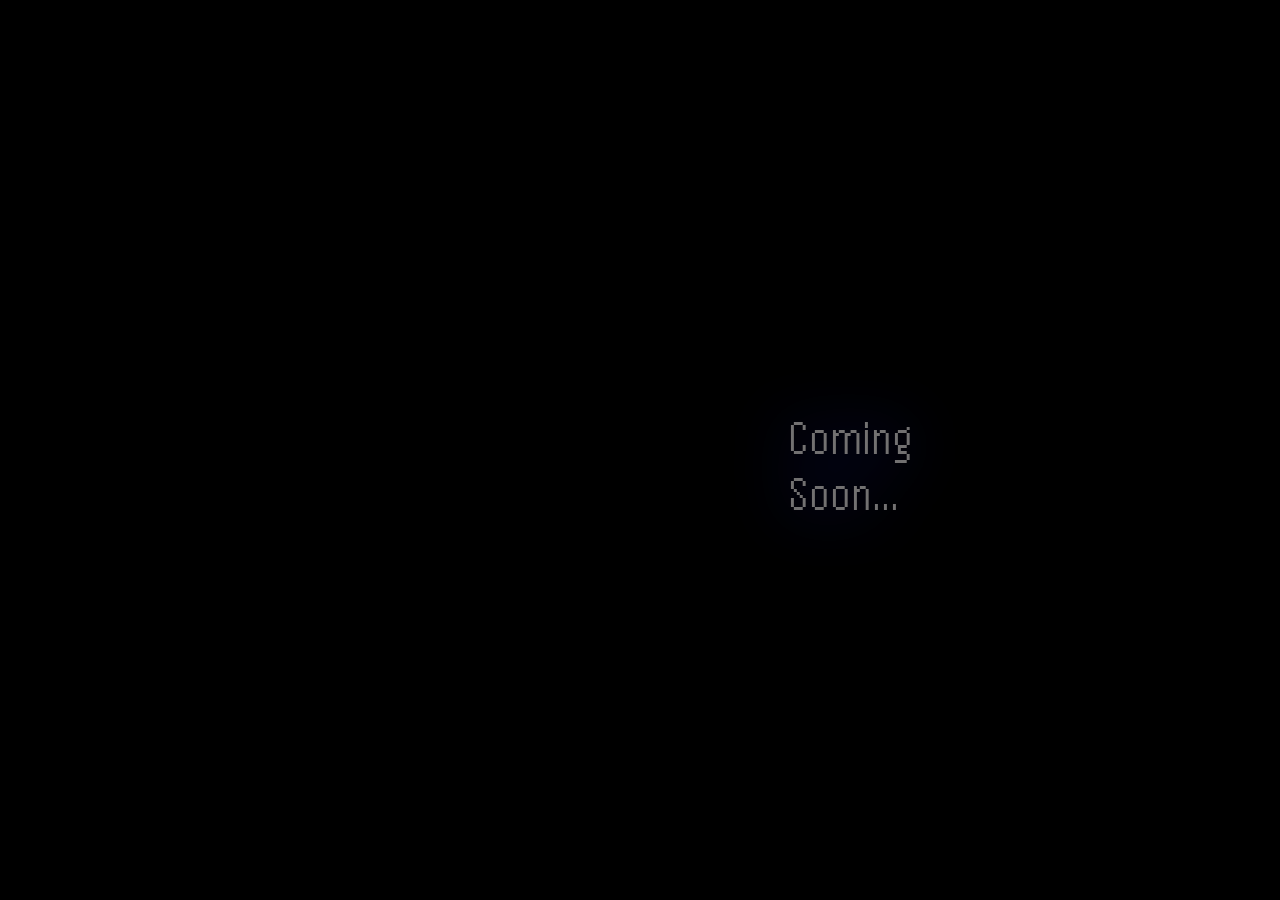
==== index.html @ 6ebe7093 "Update index.html" ====
<!DOCTYPE html>
<html>
<title>RaYoLLa</title>
<head>

<link rel="preconnect" href="https://fonts.googleapis.com">
<link rel="preconnect" href="https://fonts.gstatic.com" crossorigin>
<link href="https://fonts.googleapis.com/css2?family=Handjet:wght@700&display=swap" rel="stylesheet">
  
<link rel="stylesheet" href="style.css">


</head>

<body style="background-color:rgb(0, 0, 0);">
  
<p class="loading">Coming Soon...</p>

</body>
</html>
---- style.css ----
p {
  background-color: rgb(11, 11, 11);
  margin-left: 780px;
  margin-right: 780px;
  padding-bottom: 10px;
  padding-top: 10px;
  font-family: Handjet;
  border-radius: 45px;
  font-size: 50px;
  color: rgb(114, 113, 113);
  text-align: center;
  margin-top: 400px;
  transition: opacity 0.25s;
  filter: drop-shadow(-5px 0px 30px #080f6d)
}

p:hover {
  opacity: 0.6;
}
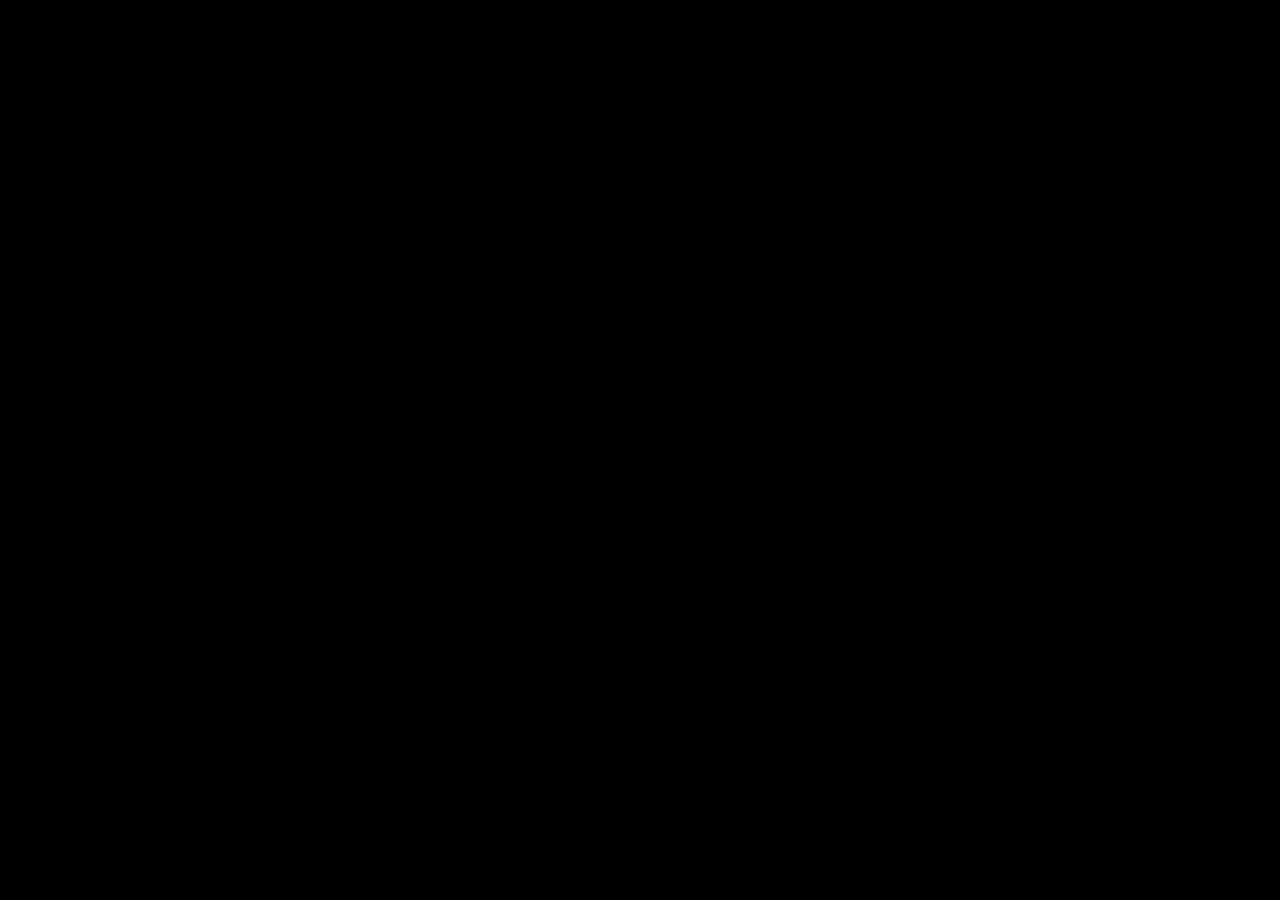
==== commit e0674331: "Update index.html" ====
--- a/index.html
+++ b/index.html
@@ -14,7 +14,7 @@
 
 <body style="background-color:rgb(0, 0, 0);">
   
-<p class="loading">Coming Soon...</p>
+<p>Coming Soon...</p>
 
 </body>
 </html>
--- a/style.css
+++ b/style.css
@@ -1,4 +1,4 @@
-p {
+.loading {
   background-color: rgb(11, 11, 11);
   margin-left: 780px;
   margin-right: 780px;
@@ -14,7 +14,7 @@
   filter: drop-shadow(-5px 0px 30px #080f6d)
 }
 
-p:hover {
+.loading:hover {
   opacity: 0.6;
 }
 
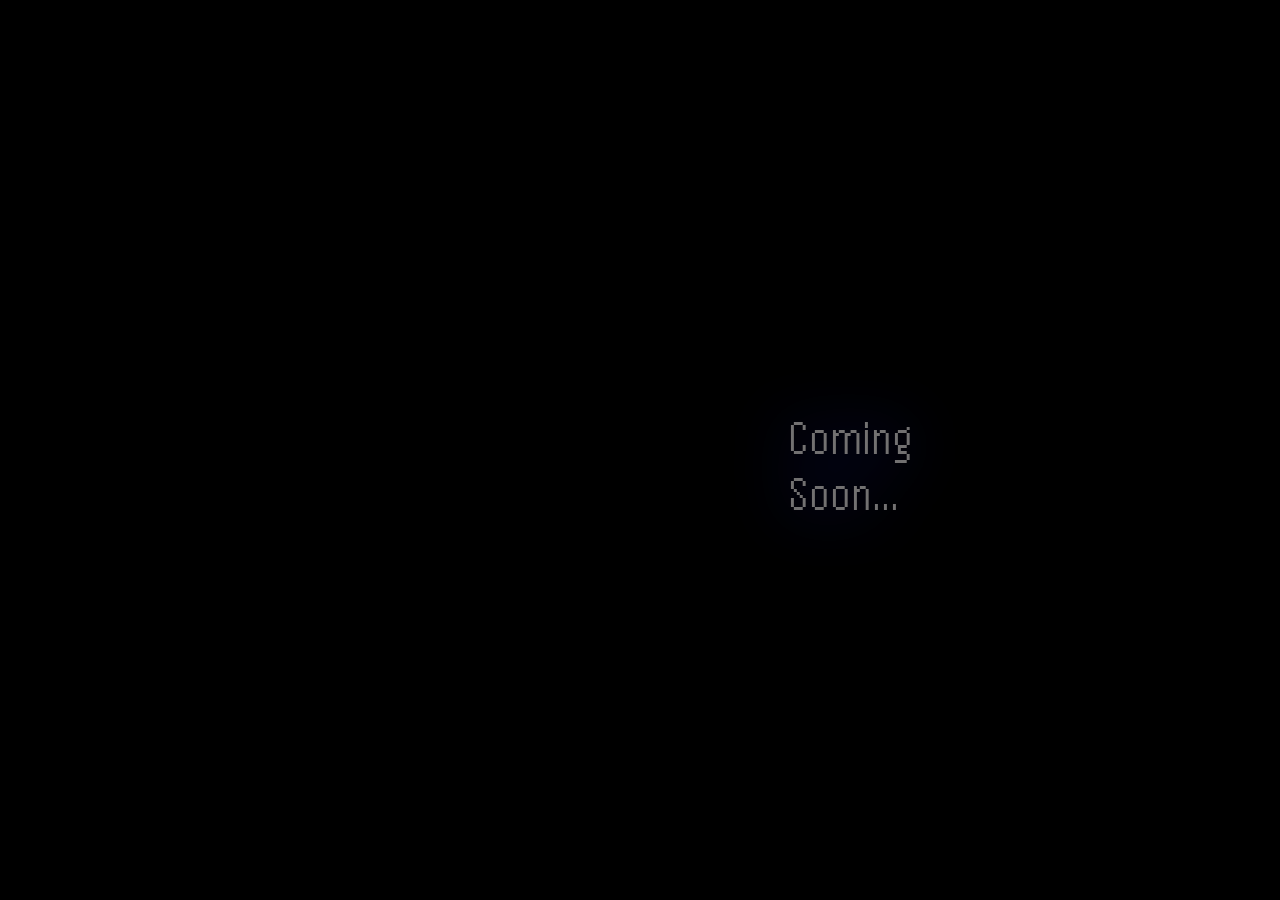
==== commit a87a2ed8: "Update index.html" ====
--- a/index.html
+++ b/index.html
@@ -9,7 +9,6 @@
   
 <link rel="stylesheet" href="style.css">
 
-
 </head>
 
 <body style="background-color:rgb(0, 0, 0);">
--- a/style.css
+++ b/style.css
@@ -1,4 +1,4 @@
-.loading {
+p {
   background-color: rgb(11, 11, 11);
   margin-left: 780px;
   margin-right: 780px;
@@ -14,7 +14,7 @@
   filter: drop-shadow(-5px 0px 30px #080f6d)
 }
 
-.loading:hover {
+p:hover {
   opacity: 0.6;
 }
 
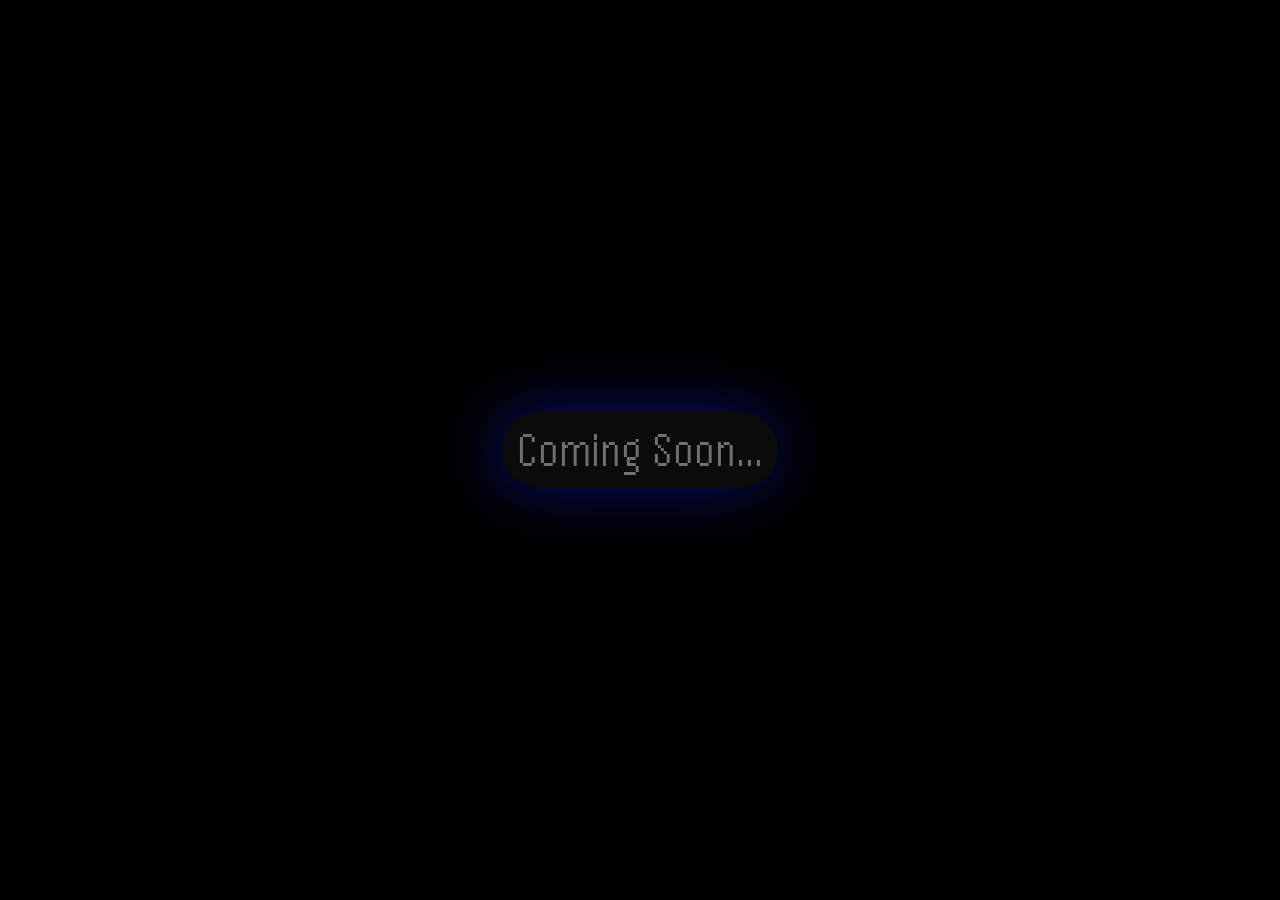
==== commit 31c312e0: "update" ====
--- a/index.html
+++ b/index.html
@@ -16,4 +16,4 @@
 <p>Coming Soon...</p>
 
 </body>
-</html>
+</html>--- a/style.css
+++ b/style.css
@@ -1,20 +1,33 @@
+body {
+  display: flex;
+  justify-content: center;
+  align-items: center;
+  height: 100vh;
+  margin: 0;
+}
+
 p {
   background-color: rgb(11, 11, 11);
-  margin-left: 780px;
-  margin-right: 780px;
   padding-bottom: 10px;
   padding-top: 10px;
+  padding-left: 15px;
+  padding-right: 15px;
   font-family: Handjet;
   border-radius: 45px;
   font-size: 50px;
   color: rgb(114, 113, 113);
   text-align: center;
-  margin-top: 400px;
   transition: opacity 0.25s;
-  filter: drop-shadow(-5px 0px 30px #080f6d)
+  filter: drop-shadow(-5px 0px 30px #080f6d);
 }
 
 p:hover {
   opacity: 0.6;
 }
 
+@media (max-width: 768px) {
+  p {
+    font-size: 30px; /* Smaller font size for phones/tablets */
+    padding: 10px 15px; /* Adjusted padding */
+  }
+}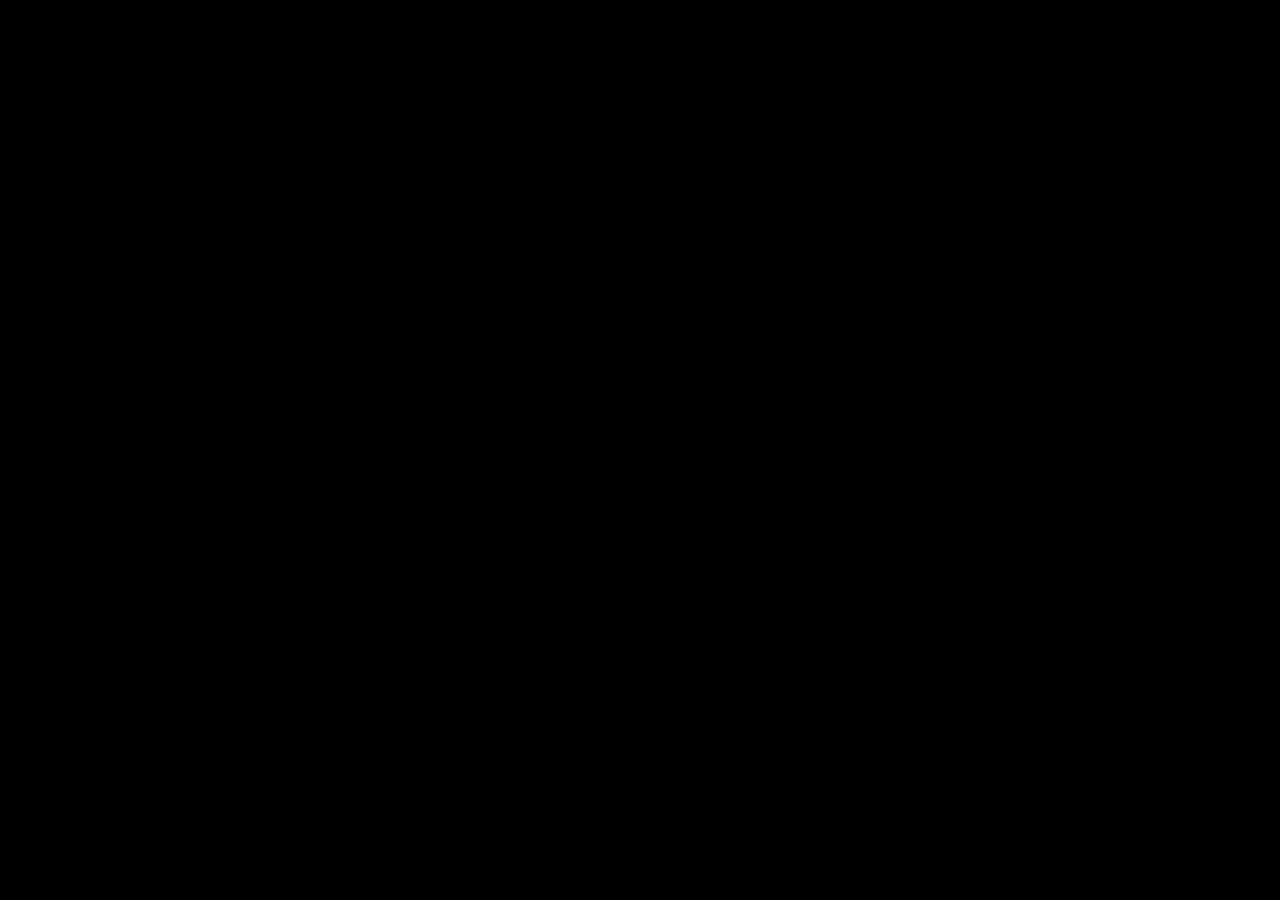
==== commit 41310811: "up" ====
--- a/index.html
+++ b/index.html
@@ -1,19 +1,29 @@
 <!DOCTYPE html>
-<html>
+<html lang="en">
 <title>RaYoLLa</title>
 <head>
 
 <link rel="preconnect" href="https://fonts.googleapis.com">
 <link rel="preconnect" href="https://fonts.gstatic.com" crossorigin>
 <link href="https://fonts.googleapis.com/css2?family=Handjet:wght@700&display=swap" rel="stylesheet">
-  
+
 <link rel="stylesheet" href="style.css">
+
+<script type="text/javascript">
+   
+    function showMessage() {
+        setTimeout(function() {
+            document.querySelector("p").style.opacity = "1";
+        }, 2000); // 
+    }
+</script>
 
 </head>
 
-<body style="background-color:rgb(0, 0, 0);">
+<body onload="showMessage()" style="background-color:rgb(0, 0, 0);">
   
-<p>Coming Soon...</p>
+
+<p style="opacity: 0;">Coming Soon...</p>
 
 </body>
-</html>+</html>
--- a/style.css
+++ b/style.css
@@ -1,33 +1,32 @@
-body {
+html, body {
+  height: 100%;
+  margin: 0;
   display: flex;
   justify-content: center;
   align-items: center;
-  height: 100vh;
-  margin: 0;
+  background-color: rgb(0, 0, 0);
 }
 
 p {
   background-color: rgb(11, 11, 11);
-  padding-bottom: 10px;
-  padding-top: 10px;
-  padding-left: 15px;
-  padding-right: 15px;
+  padding: 10px 20px;
   font-family: Handjet;
   border-radius: 45px;
   font-size: 50px;
   color: rgb(114, 113, 113);
   text-align: center;
-  transition: opacity 0.25s;
-  filter: drop-shadow(-5px 0px 30px #080f6d);
+  opacity: 0; 
+  transition: opacity 1.5s ease-in; 
+  filter: drop-shadow(-5px 0px 30px #4d0505);
 }
 
 p:hover {
-  opacity: 0.6;
+  opacity: 0.6; 
 }
 
 @media (max-width: 768px) {
   p {
-    font-size: 30px; /* Smaller font size for phones/tablets */
-    padding: 10px 15px; /* Adjusted padding */
+    font-size: 30px;
+    padding: 10px 15px;
   }
-}+}
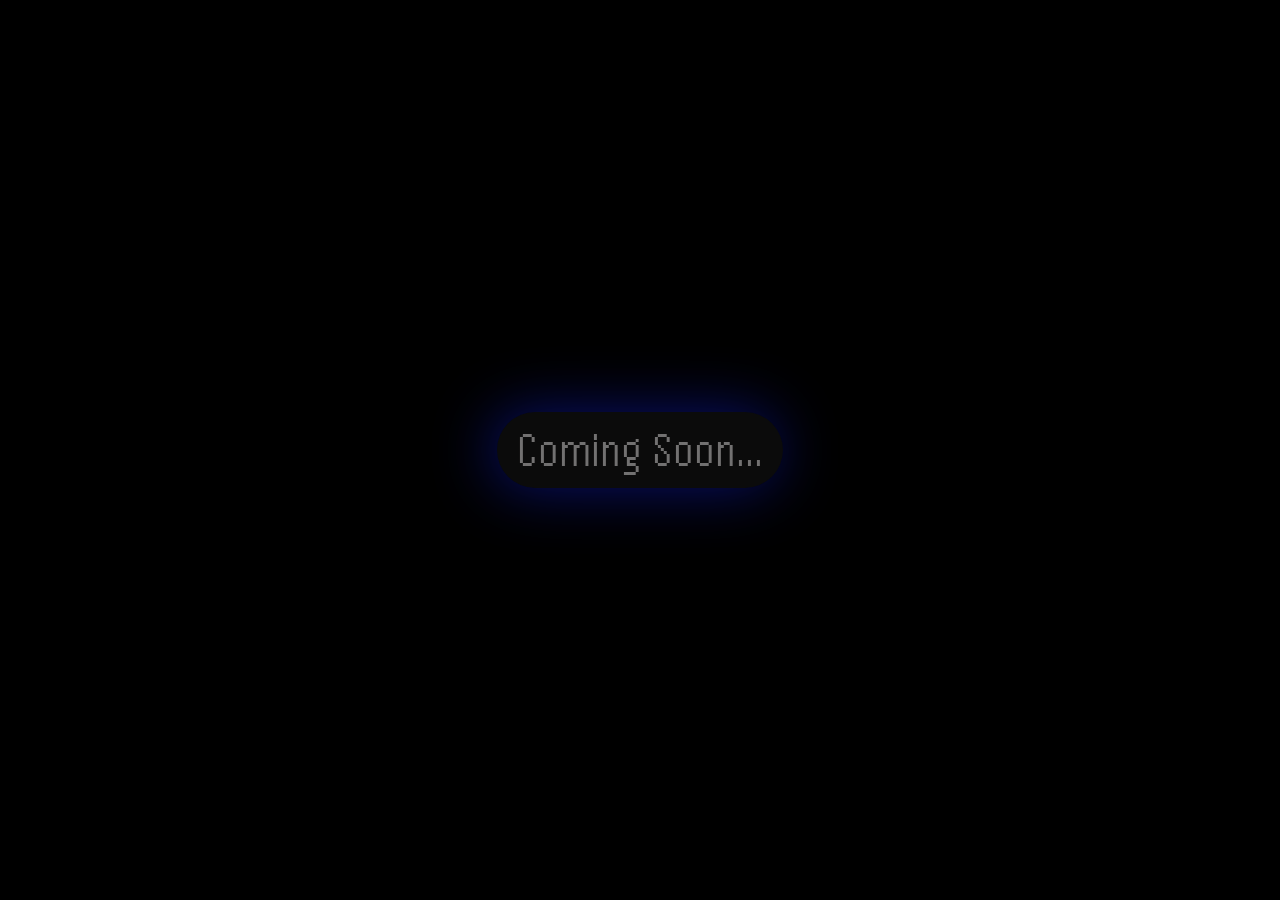
==== commit 89fff856: "up" ====
--- a/index.html
+++ b/index.html
@@ -2,6 +2,9 @@
 <html lang="en">
 <title>RaYoLLa</title>
 <head>
+
+
+<link rel="icon" type="image/x-icon" href="icon.ico">
 
 <link rel="preconnect" href="https://fonts.googleapis.com">
 <link rel="preconnect" href="https://fonts.gstatic.com" crossorigin>
@@ -10,11 +13,10 @@
 <link rel="stylesheet" href="style.css">
 
 <script type="text/javascript">
-   
     function showMessage() {
         setTimeout(function() {
             document.querySelector("p").style.opacity = "1";
-        }, 2000); // 
+        }, 600);
     }
 </script>
 
@@ -22,7 +24,6 @@
 
 <body onload="showMessage()" style="background-color:rgb(0, 0, 0);">
   
-
 <p style="opacity: 0;">Coming Soon...</p>
 
 </body>
--- a/style.css
+++ b/style.css
@@ -15,9 +15,13 @@
   font-size: 50px;
   color: rgb(114, 113, 113);
   text-align: center;
-  opacity: 0; 
-  transition: opacity 1.5s ease-in; 
-  filter: drop-shadow(-5px 0px 30px #4d0505);
+  opacity: 0;
+  transition: opacity 1.5s ease-in-out; 
+  filter: drop-shadow(-5px 0px 30px #080f6d);
+}
+
+p.visible {
+  opacity: 1; /
 }
 
 p:hover {
@@ -29,4 +33,4 @@
     font-size: 30px;
     padding: 10px 15px;
   }
-}
+}